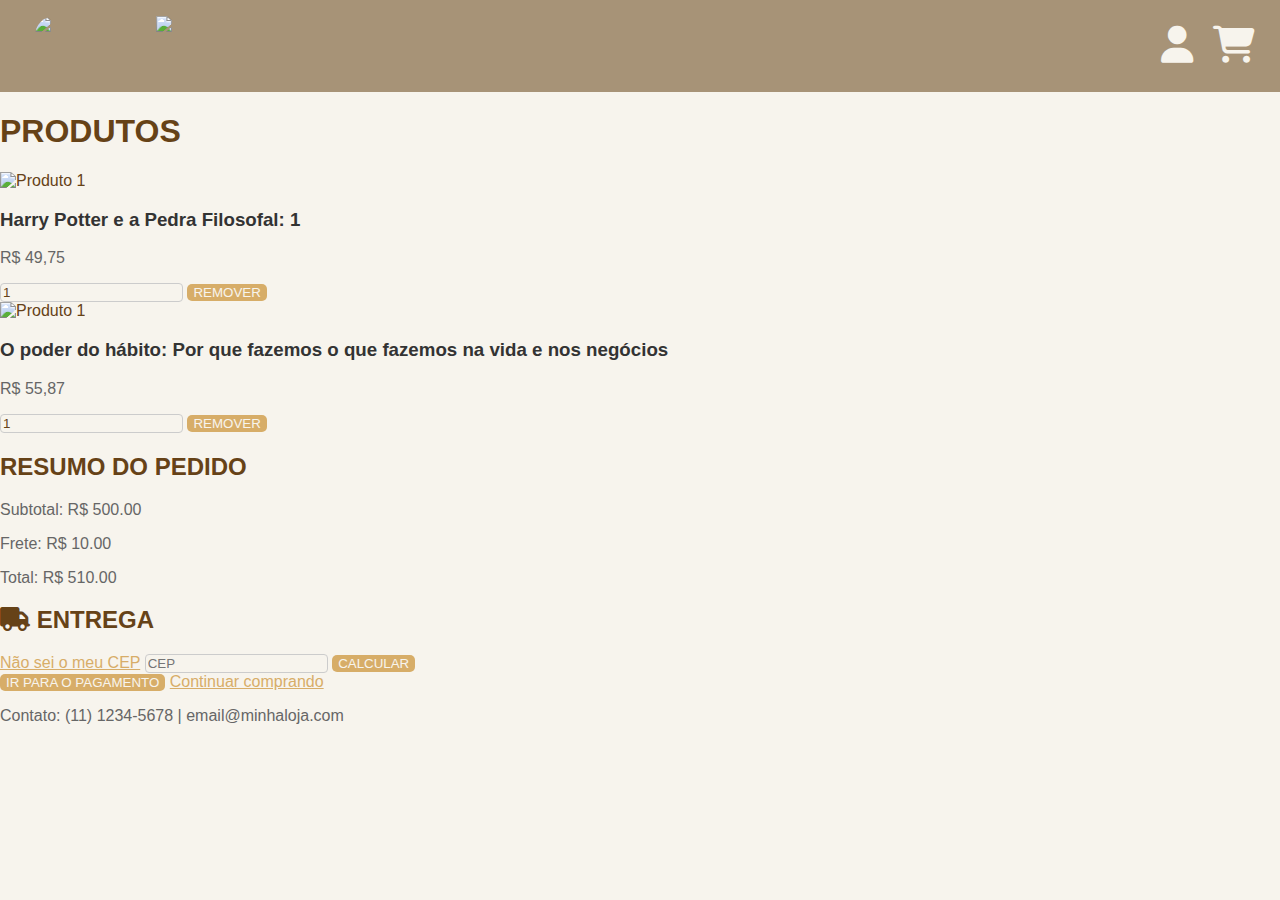
==== pages/carrinho.html @ dd3630ee "login e cadastro com css" ====
<!DOCTYPE html>
<html lang="pt-br">
<head>
    <meta charset="UTF-8">
    <meta name="viewport" content="width=device-width, initial-scale=1.0">
    <title>Carrinho de Compras</title>
    <link rel="stylesheet" href="../css/reset.css">
    <link rel="stylesheet" href="../css/carrinho.css">
    <link rel="stylesheet" href="https://cdnjs.cloudflare.com/ajax/libs/font-awesome/6.5.2/css/all.min.css">
</head>
<body>
    <header>
        <div class="busca">
            <img id="papel"src="../img/logo mr paper.jpg" alt="Logo Mr.Paper">
            <img id="name" src="../img/escrita mr paper.jpg" alt="Template Mr. Paper" onclick="window.location.href='../index.html'">
        </div>
        <div class="menu">
            <a href="login.html"><i class="fa-solid fa-user"></i></a>
            <a href="carrinho.html"><i class="fa-solid fa-cart-shopping"></i></a>
        </div>
    </header>
    <div class="container">
        <div class="conteudo carrinho">
            <div class="produtos"> 
                <h1><strong>produtos</strong></h1>
                <!-- aqui vai a lista de produtos que estão no carrinho -->
                 <div class="itens">
                    <article>
                        <div class="info">
                            <div class="foto">
                                <img src="../img/harry_potter.jpeg" alt="Produto 1">
                            </div>
                            <div class="descricao">
                                <h3>Harry Potter e a Pedra Filosofal: 1</h3>
                                <p>R$ 49,75</p>
                            </div>
                        </div>
                        <div class="valor">
                            <input type="number" value="1">       
                            <button type="button">Remover</button>
                        </div>
                    </article>
                    
                    <article>
                        <div class="info">
                            <div class="foto">
                                <img src="../img/como fazer amigos.jpg" alt="Produto 1">
                            </div>
                            <div class="descricao">
                                <h3>O poder do hábito: Por que fazemos o que fazemos na vida e nos negócios</h3>
                                <p>R$ 55,87</p>
                            </div>
                        </div>
                        <div class="valor">
                            <input type="number" value="1">       
                            <button type="button">Remover</button>
                        </div>
                 </div>
            </div>
            
        </div>
        <div class="subtotal">
            <div class="conteudo resumo">
                <h2>Resumo do Pedido</h2>
                <p>Subtotal: R$ 500.00</p>
                <p>Frete: R$ 10.00</p>
                <p>Total: R$ 510.00</p>
            </div>
    
            <div class="conteudo frete">
                <h2><strong><i class="fa-solid fa-truck frete"></i> Entrega</strong></h2>
                <a target="_blank" href="https://buscacepinter.correios.com.br/app/endereco/index.php"> Não sei o meu CEP</a>
                <input type="text" placeholder="CEP">
                <button>Calcular</button>
            </div>
    
            <div class="conteudo compra">
                <button type="button" onclick="window.location.href='pagamento.html'">Ir para o pagamento</button>
                <a href="../index.html">Continuar comprando</a>
            </div>
        </div>
        
    </div>
    
    <footer>
        <p>Contato: (11) 1234-5678 | email@minhaloja.com</p>
    </footer>
</body>
</html>
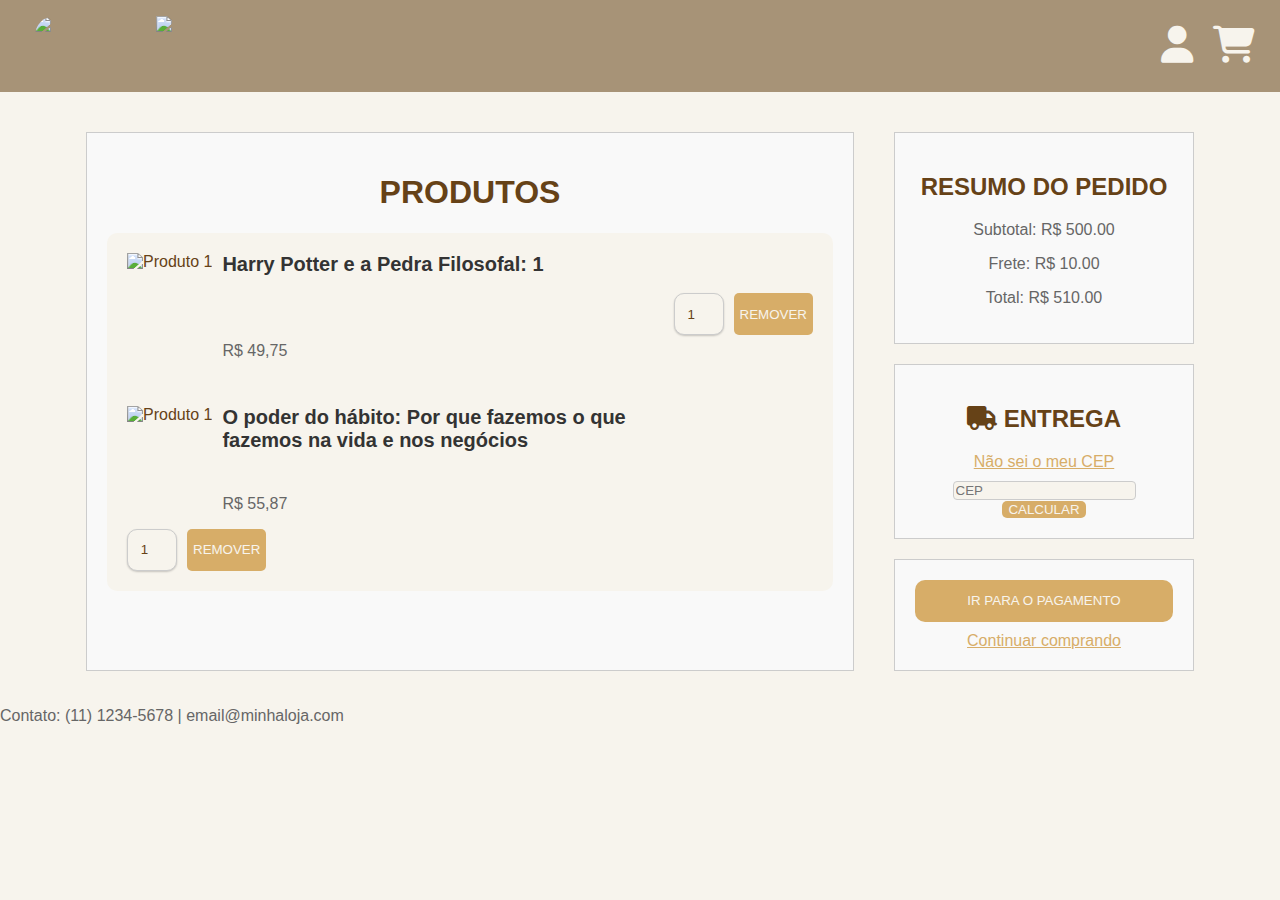
==== commit 426b0ad8: "ajustes de css e inserts de id/name no html" ====
--- a/pages/carrinho.html
+++ b/pages/carrinho.html
@@ -36,8 +36,8 @@
                             </div>
                         </div>
                         <div class="valor">
-                            <input type="number" value="1">       
-                            <button type="button">Remover</button>
+                            <input type="number" value="1" min="1">
+                            <button type="button" id="remover_item" name="remover_item">Remover</button>
                         </div>
                     </article>
                     
@@ -52,8 +52,8 @@
                             </div>
                         </div>
                         <div class="valor">
-                            <input type="number" value="1">       
-                            <button type="button">Remover</button>
+                            <input type="number" value="1" min="1">       
+                            <button type="button" id="remover_item" name="remover_item">Remover</button>
                         </div>
                  </div>
             </div>
@@ -71,7 +71,7 @@
                 <h2><strong><i class="fa-solid fa-truck frete"></i> Entrega</strong></h2>
                 <a target="_blank" href="https://buscacepinter.correios.com.br/app/endereco/index.php"> Não sei o meu CEP</a>
                 <input type="text" placeholder="CEP">
-                <button>Calcular</button>
+                <button id="calc_frete" name="calc_frete">Calcular</button>
             </div>
     
             <div class="conteudo compra">
--- a/css/carrinho.css
+++ b/css/carrinho.css
@@ -0,0 +1,134 @@
+body{
+    background-color: #f7f4ed;
+    color: #664217;
+    font-family: Arial, sans-serif;
+    margin: 0;
+    width: 100%;
+    height: 100vh;
+
+}
+.container{
+    padding-top: 20px;
+    display: flex;
+    flex-wrap: wrap;
+    width: 100%;
+    justify-content: center;
+}
+.conteudo{
+    border: 1px solid #ccc; /* Borda cinza claro */
+    padding: 20px; /* Espaçamento interno */
+    margin: 20px; 
+    width: 300px; 
+    text-align: center; 
+    background-color: #f9f9f9;
+    
+}
+.carrinho{
+    width: 60%;
+    
+}
+
+.itens{
+    display: flex;
+    flex-direction: column;
+    justify-content: space-between;
+    gap: 30px;
+    padding: 20px;
+    background-color: #f7f4ed;
+    border-radius: 10px ;
+}
+article{
+    display: flex;
+    flex-wrap: wrap;
+    justify-content:space-between; 
+}
+.info{
+    display: flex;
+    flex-wrap: wrap;
+    justify-content:space-around;
+    gap : 10px;
+    flex-direction: row;
+    
+}
+.info img{
+    height: 100%;
+    width: 100%;
+
+    object-fit: cover;
+    object-position: top
+}
+.info .foto{
+    height: 123px;
+    overflow: hidden;
+}
+.descricao{
+    display: flex;
+    flex-direction: column;
+    align-items: flex-start;
+    justify-content: space-between;
+}
+.descricao h3{
+    font-size: 20px;
+    font-weight: bold;
+    text-align: left;
+    max-width: 452px;
+    margin: 0px;
+    
+}
+.valor{
+    display: flex;
+    flex-direction: row;
+    justify-content: space-between;
+    gap: 10px;
+    align-items: center;
+}
+
+.valor input{
+    height: 42px;
+    width: 42px;
+    border-radius: 50%;
+    text-align: center;
+}
+.valor input[type="number"]{
+    width: 50px;
+    text-align: center;
+    border-radius: 10px;
+    background-color: #f7f4ed;
+    box-shadow: 0 1px 2px rgba(0, 0, 0, 0.2);
+}
+
+.valor button{
+    cursor: pointer;
+    height: 42px;
+}
+.valor input:focus{
+    outline: none;
+    color: #664217;
+}
+
+/* Frete */
+.frete a{
+    margin: 10px;
+}
+.frete input{
+
+    font-family: Arial, sans-serif; 
+    margin-top: 10px;
+}
+
+/* Total */
+.compra{
+    display: flex;
+    flex-direction: column;
+    gap: 10px;
+}
+
+.compra button{
+    cursor: pointer;
+    height: 42px;
+    background-color: #D7AD68;
+    color: #f7f4ed;
+    border: none;
+    border-radius: 10px;
+   
+}
